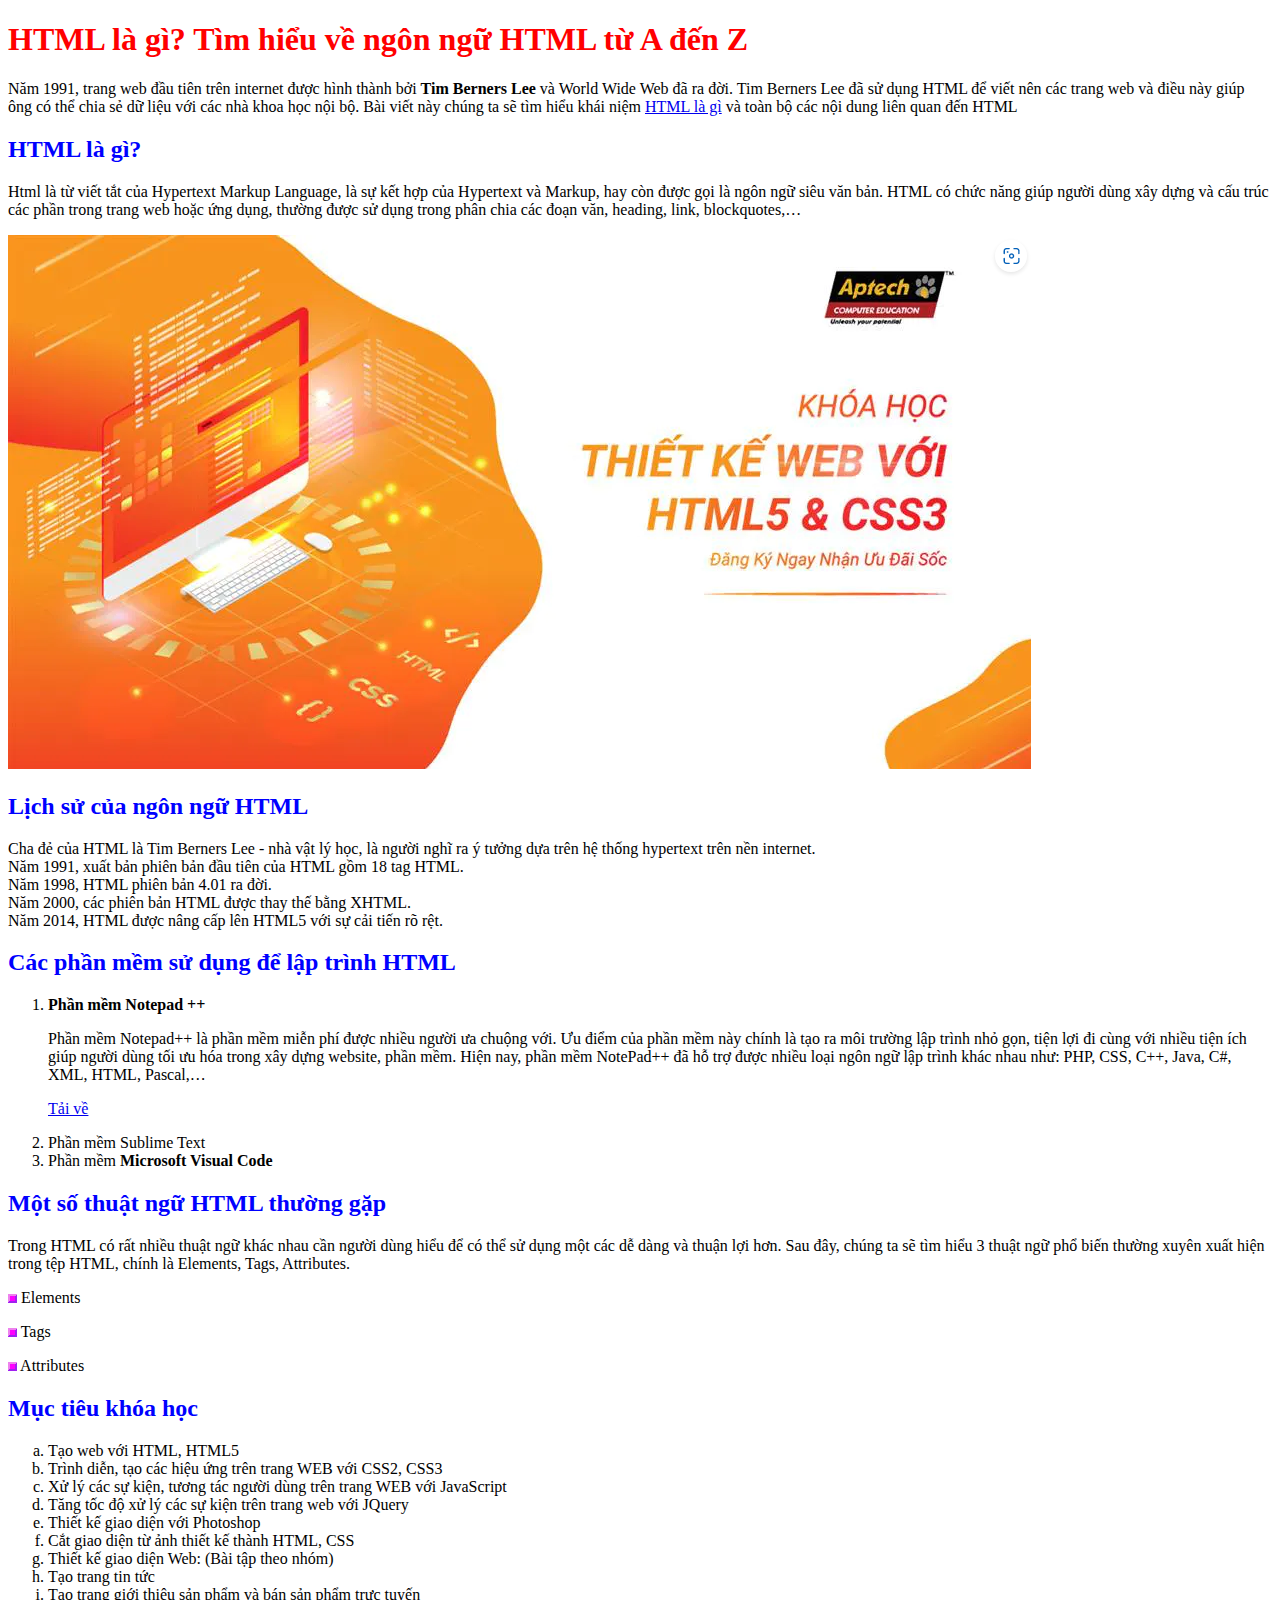
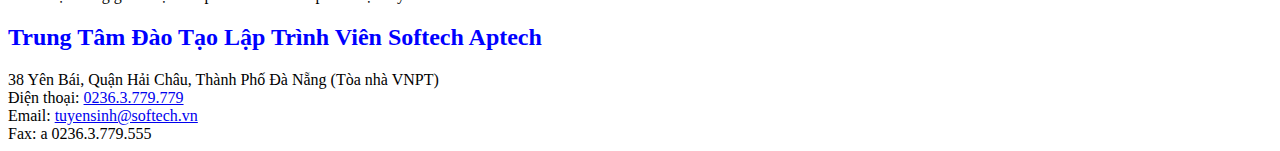
==== Day2/index.html @ 084a5365 "first commit" ====
<!DOCTYPE html>
<html lang="en">
<head>
    <meta charset="UTF-8">
    <meta http-equiv="X-UA-Compatible" content="IE=edge">
    <meta name="viewport" content="width=device-width, initial-scale=1.0">
    <title>Document</title>
</head>
<body>
    <Năm>
        <h1 style="color: red;">
             HTML là gì? Tìm hiểu về ngôn ngữ HTML từ A đến Z
        </h1>
            <p>Năm 1991, trang web đầu tiên trên internet được hình thành bởi <b>Tim Berners Lee</b> và World Wide Web đã ra đời. Tim Berners Lee đã sử dụng HTML để viết nên các trang web và điều này giúp ông có thể chia sẻ dữ liệu với các nhà khoa học nội bộ. Bài viết này chúng ta sẽ tìm hiểu khái niệm <a href="https://24h.com.vn">HTML là gì</a> và toàn bộ các nội dung liên quan đến HTML</p>
        <h2 style="color: blue;">
            HTML là gì?</h2>      
         <P>Html là từ viết tắt của Hypertext Markup Language, là sự kết hợp của Hypertext và Markup, hay còn được gọi là ngôn ngữ siêu văn bản. HTML có chức năng giúp người dùng xây dựng và cấu trúc các phần trong trang web hoặc ứng dụng, thường được sử dụng trong phân chia các đoạn văn, heading, link, blockquotes,…</P>
        <img src="baitap1/img/html.png" alt="demo">
        
        <h2 style="color: blue;">
            Lịch sử của ngôn ngữ HTML
        </h2>
        <a>
            <li>Cha đẻ của HTML là Tim Berners Lee - nhà vật lý học, là người nghĩ ra ý tưởng dựa trên hệ thống hypertext trên nền internet.</li>
            <li>Năm 1991, xuất bản phiên bản đầu tiên của HTML gồm 18 tag HTML.</li>
            <li>Năm 1998, HTML phiên bản 4.01 ra đời.</li>
            <li>Năm 2000, các phiên bản HTML được thay thế bằng XHTML.</li>
            <li>Năm 2014, HTML được nâng cấp lên HTML5 với sự cải tiến rõ rệt.</li>
        </a>
        <h2 style="color: blue;">
            Các phần mềm sử dụng để lập trình HTML
        </h2>
        
        <ol>
           
        <li><b>Phần mềm Notepad ++</b></li>
            <p>Phần mềm Notepad++ là phần mềm miễn phí được nhiều người ưa chuộng với. Ưu điểm của phần mềm này chính là tạo ra môi trường lập trình nhỏ gọn, tiện lợi đi cùng với nhiều tiện ích giúp người dùng tối ưu hóa trong xây dựng website, phần mềm. Hiện nay, phần mềm NotePad++ đã hỗ trợ được nhiều loại ngôn ngữ lập trình khác nhau như: PHP, CSS, C++, Java, C#, XML, HTML, Pascal,…</p>
            <p><a = href="https://notepad-plus-plus.org/downloads/">Tải về</a> </p> 
        <li>Phần mềm Sublime Text</li>
        <li>Phần mềm <a href="https://visualstudio.microsoft.com/"></a><b> Microsoft Visual Code</b></li>
        
        
        </ol> 
        <h2 style="color: blue;">
        Một số thuật ngữ HTML thường gặp
        </h2>
        <p>Trong HTML có rất nhiều thuật ngữ khác nhau cần người dùng hiểu để có thể sử dụng một các dễ dàng và thuận lợi hơn. Sau đây, chúng ta sẽ tìm hiểu 3 thuật ngữ phổ biến thường xuyên xuất hiện trong tệp HTML, chính là Elements, Tags, Attributes.</p>
        <p><img src="baitap1/img/purple.gif" alt="anh1"> Elements</p>
        <p><img src="baitap1/img/purple.gif" alt="anh1"> Tags</p>
        <p><img src="baitap1/img/purple.gif" alt="anh1"> Attributes</p>
        <h2 style="color: blue;">
            Mục tiêu khóa học 
        </h2>
       <ol style="list-style-type: lower-alpha;">
        <li>Tạo web với HTML, HTML5</li>
        <li> Trình diễn, tạo các hiệu ứng trên trang WEB với CSS2, CSS3</li>
        <li>Xử lý các sự kiện, tương tác người dùng trên trang WEB với JavaScript</li>
        <li>Tăng tốc độ xử lý các sự kiện trên trang web với JQuery</li>
        <li>Thiết kế giao diện với Photoshop</li>
        <li>Cắt giao diện từ ảnh thiết kế thành HTML, CSS</li>
        <li>Thiết kế giao diện Web: (Bài tập theo nhóm)</li>
        <li>Tạo trang tin tức</li>
        <li>Tạo trang giới thiệu sản phẩm và bán sản phẩm trực tuyến</li>
       </ol>
        
        <h2 style="color: blue;">
            Trung Tâm Đào Tạo Lập Trình Viên Softech Aptech </h2>
        <ol style="list-style-type: disc;"></ol>
            <li>38 Yên Bái, Quận Hải Châu, Thành Phố Đà Nẵng (Tòa nhà VNPT)</li>
            <li>Điện thoại: <a href=Tel"0236.3.779.779">0236.3.779.779</a></li>
            <li>Email: <a href="tuyensinh@softech.vn">tuyensinh@softech.vn</a></li>
            <li>Fax: a 0236.3.779.555</li>
        </ol>       
        </a>
</body>
</html>
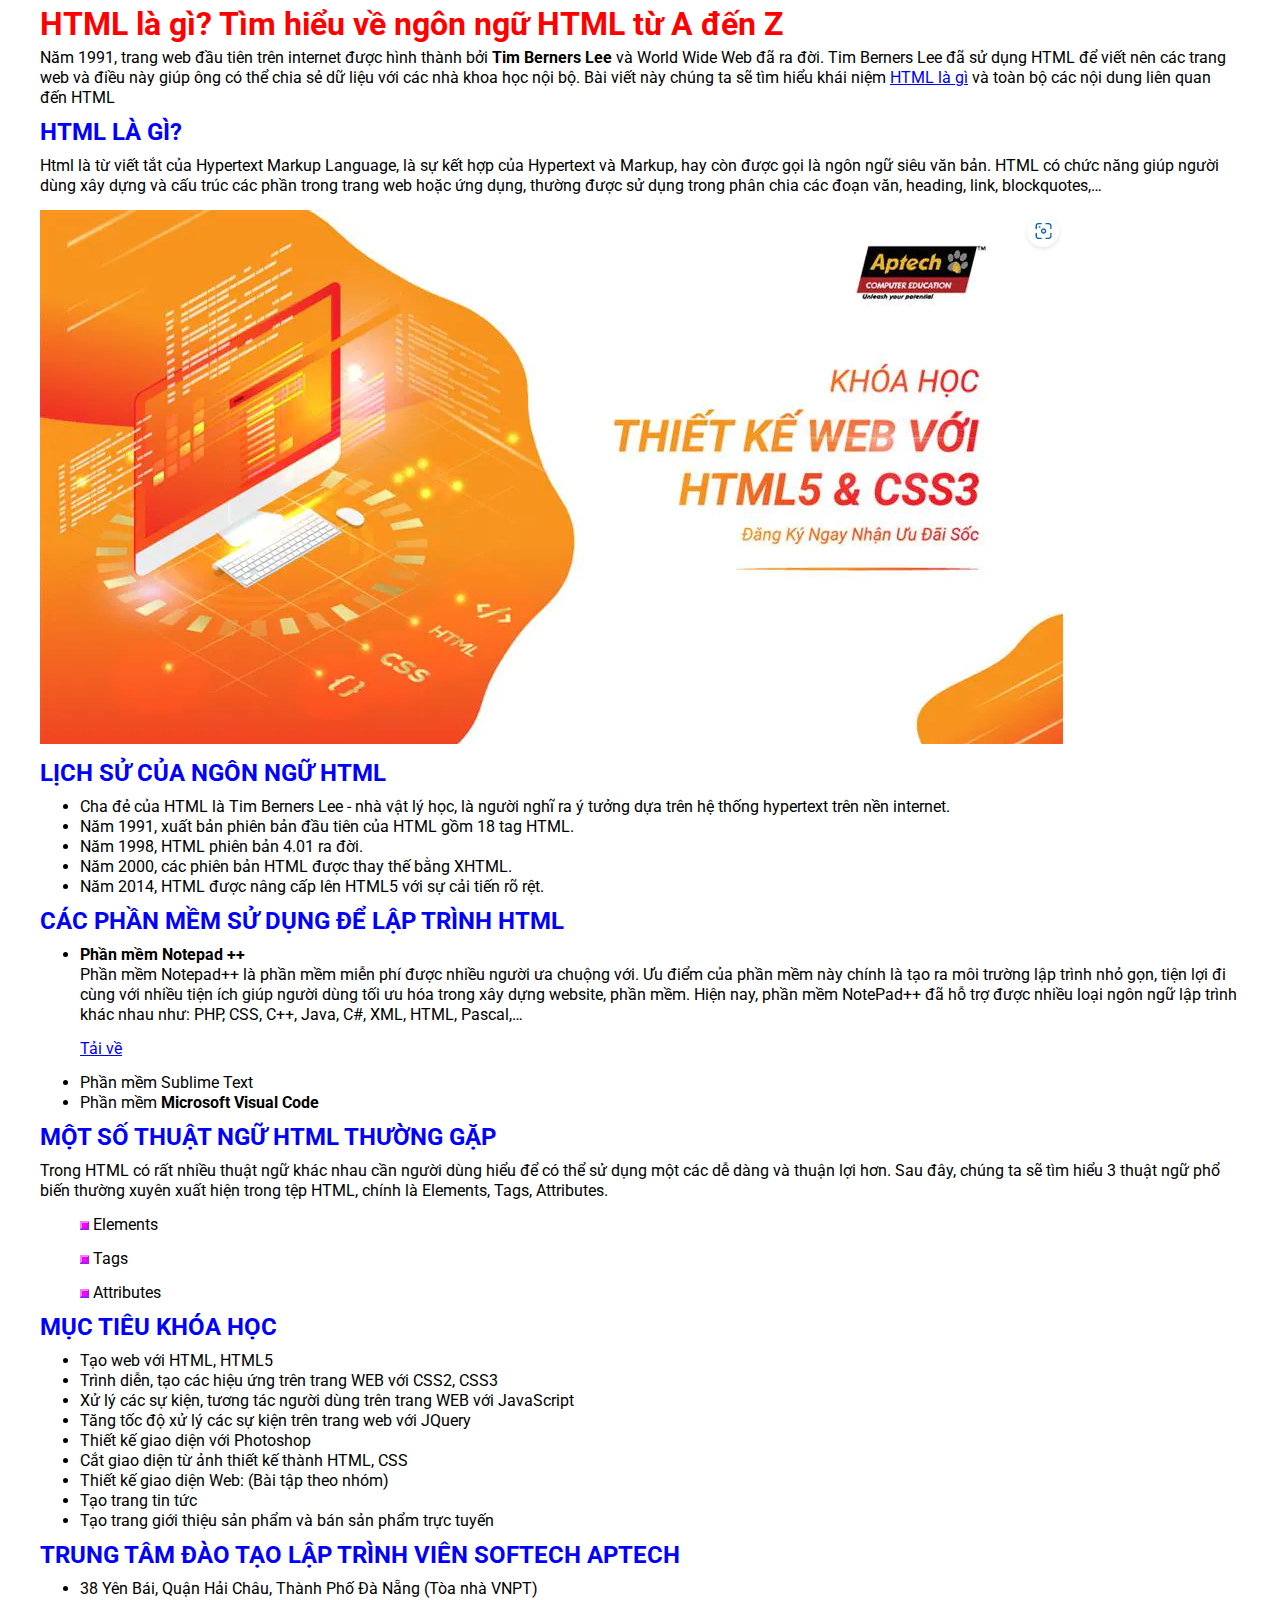
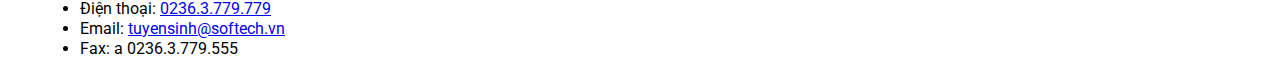
==== commit 7975ac84: "update" ====
--- a/Day2/index.html
+++ b/Day2/index.html
@@ -5,72 +5,79 @@
     <meta http-equiv="X-UA-Compatible" content="IE=edge">
     <meta name="viewport" content="width=device-width, initial-scale=1.0">
     <title>Document</title>
+    <link rel="preconnect" href="https://fonts.googleapis.com">
+    <link rel="preconnect" href="https://fonts.gstatic.com" crossorigin>
+    <link href="https://fonts.googleapis.com/css2?family=Roboto:wght@300;400;500;700&display=swap" rel="stylesheet">
+    <!-- <link rel="stylesheet" href="baitap1/css/style.css"> -->
+    <link rel="stylesheet" href="baitap1/css/test.css">
 </head>
 <body>
-    <Năm>
+    <div class="container">
+    
         <h1 style="color: red;">
-             HTML là gì? Tìm hiểu về ngôn ngữ HTML từ A đến Z
+        HTML là gì? Tìm hiểu về ngôn ngữ HTML từ A đến Z
         </h1>
-            <p>Năm 1991, trang web đầu tiên trên internet được hình thành bởi <b>Tim Berners Lee</b> và World Wide Web đã ra đời. Tim Berners Lee đã sử dụng HTML để viết nên các trang web và điều này giúp ông có thể chia sẻ dữ liệu với các nhà khoa học nội bộ. Bài viết này chúng ta sẽ tìm hiểu khái niệm <a href="https://24h.com.vn">HTML là gì</a> và toàn bộ các nội dung liên quan đến HTML</p>
+        <p>Năm 1991, trang web đầu tiên trên internet được hình thành bởi <b>Tim Berners Lee</b> và World Wide Web đã ra đời. Tim Berners Lee đã sử dụng HTML để viết nên các trang web và điều này giúp ông có thể chia sẻ dữ liệu với các nhà khoa học nội bộ. Bài viết này chúng ta sẽ tìm hiểu khái niệm <a href="https://24h.com.vn">HTML là gì</a> và toàn bộ các nội dung liên quan đến HTML</p>
         <h2 style="color: blue;">
-            HTML là gì?</h2>      
-         <P>Html là từ viết tắt của Hypertext Markup Language, là sự kết hợp của Hypertext và Markup, hay còn được gọi là ngôn ngữ siêu văn bản. HTML có chức năng giúp người dùng xây dựng và cấu trúc các phần trong trang web hoặc ứng dụng, thường được sử dụng trong phân chia các đoạn văn, heading, link, blockquotes,…</P>
+        HTML là gì?
+        </h2>      
+        <P>Html là từ viết tắt của Hypertext Markup Language, là sự kết hợp của Hypertext và Markup, hay còn được gọi là ngôn ngữ siêu văn bản. HTML có chức năng giúp người dùng xây dựng và cấu trúc các phần trong trang web hoặc ứng dụng, thường được sử dụng trong phân chia các đoạn văn, heading, link, blockquotes,…</P>
         <img src="baitap1/img/html.png" alt="demo">
         
         <h2 style="color: blue;">
-            Lịch sử của ngôn ngữ HTML
+        Lịch sử của ngôn ngữ HTML
         </h2>
-        <a>
+        <ul style="list-style:disc;">
             <li>Cha đẻ của HTML là Tim Berners Lee - nhà vật lý học, là người nghĩ ra ý tưởng dựa trên hệ thống hypertext trên nền internet.</li>
             <li>Năm 1991, xuất bản phiên bản đầu tiên của HTML gồm 18 tag HTML.</li>
             <li>Năm 1998, HTML phiên bản 4.01 ra đời.</li>
             <li>Năm 2000, các phiên bản HTML được thay thế bằng XHTML.</li>
             <li>Năm 2014, HTML được nâng cấp lên HTML5 với sự cải tiến rõ rệt.</li>
-        </a>
+        </ul>
         <h2 style="color: blue;">
-            Các phần mềm sử dụng để lập trình HTML
+        Các phần mềm sử dụng để lập trình HTML
         </h2>
         
-        <ol>
-           
-        <li><b>Phần mềm Notepad ++</b></li>
+        <ul>
+            <li>
+            <b>Phần mềm Notepad ++</b></li>
             <p>Phần mềm Notepad++ là phần mềm miễn phí được nhiều người ưa chuộng với. Ưu điểm của phần mềm này chính là tạo ra môi trường lập trình nhỏ gọn, tiện lợi đi cùng với nhiều tiện ích giúp người dùng tối ưu hóa trong xây dựng website, phần mềm. Hiện nay, phần mềm NotePad++ đã hỗ trợ được nhiều loại ngôn ngữ lập trình khác nhau như: PHP, CSS, C++, Java, C#, XML, HTML, Pascal,…</p>
-            <p><a = href="https://notepad-plus-plus.org/downloads/">Tải về</a> </p> 
-        <li>Phần mềm Sublime Text</li>
-        <li>Phần mềm <a href="https://visualstudio.microsoft.com/"></a><b> Microsoft Visual Code</b></li>
-        
-        
-        </ol> 
+            <p><a href="https://notepad-plus-plus.org/downloads/">Tải về</a> </p> 
+            <li>Phần mềm Sublime Text</li>
+            <li>Phần mềm <a href="https://visualstudio.microsoft.com/"></a><b> Microsoft Visual Code</b></li>  
+        </ul> 
+
         <h2 style="color: blue;">
         Một số thuật ngữ HTML thường gặp
         </h2>
         <p>Trong HTML có rất nhiều thuật ngữ khác nhau cần người dùng hiểu để có thể sử dụng một các dễ dàng và thuận lợi hơn. Sau đây, chúng ta sẽ tìm hiểu 3 thuật ngữ phổ biến thường xuyên xuất hiện trong tệp HTML, chính là Elements, Tags, Attributes.</p>
+        <ul>
         <p><img src="baitap1/img/purple.gif" alt="anh1"> Elements</p>
         <p><img src="baitap1/img/purple.gif" alt="anh1"> Tags</p>
         <p><img src="baitap1/img/purple.gif" alt="anh1"> Attributes</p>
-        <h2 style="color: blue;">
-            Mục tiêu khóa học 
+        </ul>
+        <h2 style="color: blue;"> 
+        Mục tiêu khóa học
         </h2>
-       <ol style="list-style-type: lower-alpha;">
-        <li>Tạo web với HTML, HTML5</li>
-        <li> Trình diễn, tạo các hiệu ứng trên trang WEB với CSS2, CSS3</li>
-        <li>Xử lý các sự kiện, tương tác người dùng trên trang WEB với JavaScript</li>
-        <li>Tăng tốc độ xử lý các sự kiện trên trang web với JQuery</li>
-        <li>Thiết kế giao diện với Photoshop</li>
-        <li>Cắt giao diện từ ảnh thiết kế thành HTML, CSS</li>
-        <li>Thiết kế giao diện Web: (Bài tập theo nhóm)</li>
-        <li>Tạo trang tin tức</li>
-        <li>Tạo trang giới thiệu sản phẩm và bán sản phẩm trực tuyến</li>
-       </ol>
-        
-        <h2 style="color: blue;">
-            Trung Tâm Đào Tạo Lập Trình Viên Softech Aptech </h2>
-        <ol style="list-style-type: disc;"></ol>
+        <ul>
+            <li>Tạo web với HTML, HTML5</li>
+            <li> Trình diễn, tạo các hiệu ứng trên trang WEB với CSS2, CSS3</li>
+            <li>Xử lý các sự kiện, tương tác người dùng trên trang WEB với JavaScript</li>
+            <li>Tăng tốc độ xử lý các sự kiện trên trang web với JQuery</li>
+            <li>Thiết kế giao diện với Photoshop</li>
+            <li>Cắt giao diện từ ảnh thiết kế thành HTML, CSS</li>
+            <li>Thiết kế giao diện Web: (Bài tập theo nhóm)</li>
+            <li>Tạo trang tin tức</li>
+            <li>Tạo trang giới thiệu sản phẩm và bán sản phẩm trực tuyến</li>
+       </ul>
+       <h2 style="color: blue;">
+        Trung Tâm Đào Tạo Lập Trình Viên Softech Aptech 
+        </h2> 
+        <ul style="list-style-type: disc;">
             <li>38 Yên Bái, Quận Hải Châu, Thành Phố Đà Nẵng (Tòa nhà VNPT)</li>
             <li>Điện thoại: <a href=Tel"0236.3.779.779">0236.3.779.779</a></li>
             <li>Email: <a href="tuyensinh@softech.vn">tuyensinh@softech.vn</a></li>
             <li>Fax: a 0236.3.779.555</li>
-        </ol>       
-        </a>
+        </ul>       
 </body>
 </html>--- a/Day2/baitap1/css/style.css
+++ b/Day2/baitap1/css/style.css
@@ -0,0 +1,38 @@
+/* rest CSS */
+*{
+    padding: 0;
+    margin: 0;
+    outline: 0;
+    box-sizing: border-box;
+}
+
+
+body{
+    line-height: 27px;
+    font-size: 16px;
+    font-family:'Roboto', Times, serif ;
+    background-color:bisque;
+}
+h1,h2,h3,h4{
+    margin-bottom: 10px;
+}
+.p, div{
+    margin-bottom: 20px;
+}
+.ul, ol{
+    margin-left: 30px;
+}
+.li{
+    margin-left: 40px;
+}
+/* End reset css */
+
+.container{
+    width: 1200px;
+    margin: 0 auto;
+}
+
+h1{
+    font-size: 30px;
+    margin-bottom: center;
+}--- a/Day2/baitap1/css/test.css
+++ b/Day2/baitap1/css/test.css
@@ -0,0 +1,32 @@
+*{
+    padding: 0;
+    margin: 0;
+    outline: 0;
+    box-sizing: 0;
+}
+
+body{
+    line-height: 20px;
+    font-size: 16px;
+    font-family: 'roboto', Times, serif;
+}
+
+h1, h2, h3, h4{
+    margin-bottom: 14px;
+    margin-top: 14px;
+}
+
+p, div{
+    margin-bottom: 14px;
+}
+
+ul, ol{
+    margin-left: 40px;
+}
+h2{
+    text-transform: uppercase;
+}
+.container{
+    width: 1200px;
+    margin: 0 auto;
+}